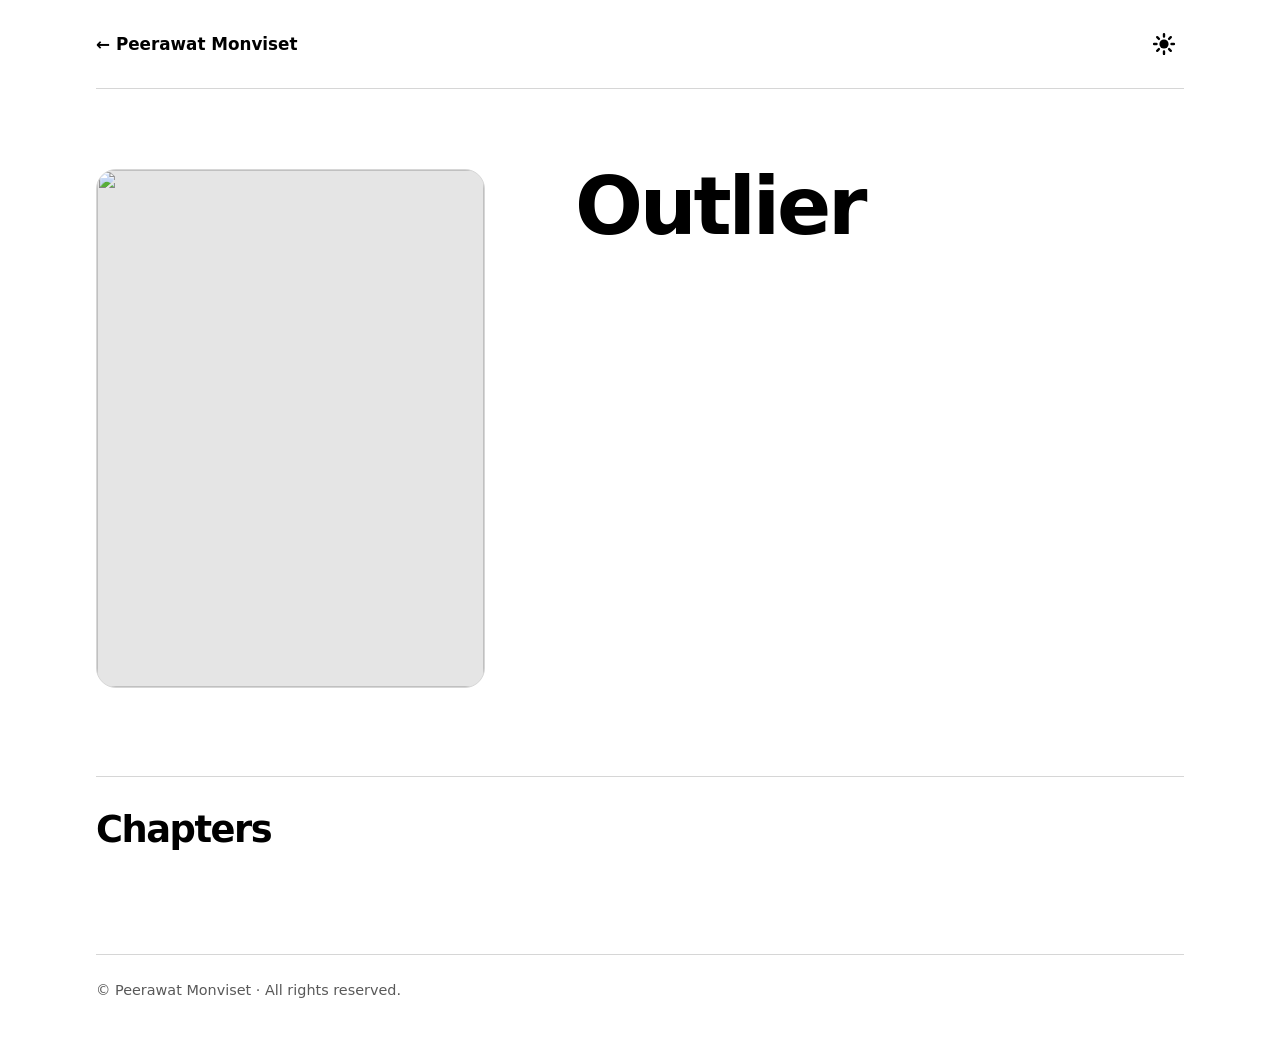
==== public/outlier/index.html @ ebb6f98f "feat: add featured work" ====
<!doctype html>
<html lang="en">
<head>
<meta charset="utf-8">
<meta name="viewport" content="width=device-width,initial-scale=1">
<meta name="robots" content="noindex,nofollow">
<title>Outlier</title>
<meta name="theme-color" content="#ffffff" id="theme-color">
<script>
(function(){
  var saved = null;
  try{ saved = localStorage.getItem("theme"); }catch(e){}
  var explicit = saved === "dark" || saved === "light" ? saved : null;
  var dark = explicit === "dark";
  if (!explicit){
    try{ dark = window.matchMedia("(prefers-color-scheme: dark)").matches; }catch(e){}
  }
  document.documentElement.dataset.theme = dark ? "dark" : "light";
  var meta = document.getElementById("theme-color");
  if (meta) meta.content = dark ? "#000000" : "#ffffff";
})();
</script>
<style>
@font-face{font-family:Nunito;font-style:normal;font-weight:200 1000;font-display:swap;src:url("/fonts/nunito-var.woff2") format("woff2")}
:root{color-scheme:light;--bg:#fff;--ink:#000;--muted:#595959;--panel:#e5e5e5;--line:#d6d6d6;--cover:#e5e5e5;--radius:1.25rem;--frame:3px}
:root[data-theme="dark"]{color-scheme:dark;--bg:#000;--ink:#fff;--muted:#aaa;--panel:#292929;--line:#3d3d3d;--cover:#292929}
@media(prefers-color-scheme:dark){:root:not([data-theme]){color-scheme:dark;--bg:#000;--ink:#fff;--muted:#aaa;--panel:#292929;--line:#3d3d3d;--cover:#292929}}
*{box-sizing:border-box}
html{scroll-behavior:smooth;scroll-padding-top:1.5rem}
body{margin:0;background:var(--bg);color:var(--ink);font:16px/1.55 Nunito,ui-rounded,-apple-system,system-ui,sans-serif;-webkit-font-smoothing:antialiased}
a{color:inherit;text-decoration:none}
a:hover{text-decoration:underline;text-underline-offset:.2em}
a:focus-visible,.theme-toggle:focus-visible{outline:3px solid currentColor;outline-offset:4px;border-radius:.25rem}
.site-header{width:min(100% - 3rem,68rem);margin:0 auto;padding:1.5rem 0;display:flex;justify-content:space-between;align-items:center;gap:1.5rem;border-bottom:1px solid var(--line)}
.home-link{font-size:1.05rem;font-weight:700}
.theme-toggle{font:inherit;color:var(--ink);background:transparent;line-height:0;border:0;padding:0;width:2.5rem;aspect-ratio:1;cursor:pointer;border-radius:.7rem;display:grid;place-items:center;transition:background .375s ease-out,color .375s ease-out,box-shadow .375s ease-out}
.theme-toggle:hover{box-shadow:inset 0 0 0 var(--frame) var(--ink);transition-duration:.15s}
.theme-toggle svg{grid-area:1/1;width:1.5rem;height:1.5rem;display:block;transform-origin:center;transition:opacity .25s ease,transform .5s cubic-bezier(.2,.8,.2,1)}
.theme-toggle .sun{opacity:1;transform:rotate(0) scale(1)}
.theme-toggle .moon{opacity:0;transform:rotate(-90deg) scale(.6)}
:root[data-theme="dark"] .theme-toggle .sun{opacity:0;transform:rotate(90deg) scale(.6)}
:root[data-theme="dark"] .theme-toggle .moon{opacity:1;transform:rotate(0) scale(1)}
main{width:min(100% - 3rem,68rem);margin:0 auto;padding:clamp(2.5rem,7vw,5rem) 0 6rem}
.hero{display:grid;grid-template-columns:minmax(14rem,.78fr) minmax(0,1.22fr);align-items:center;gap:clamp(2rem,7vw,6rem)}
.cover-art{aspect-ratio:3/4;overflow:hidden;margin:0;border:1px solid var(--line);border-radius:var(--radius);background:var(--cover)}
.cover-art img{display:block;width:100%;height:100%;object-fit:cover}
.series-copy{min-width:0;align-self:stretch}
h1{margin:0;font-size:clamp(2.75rem,7vw,5rem);font-weight:700;letter-spacing:-.04em;line-height:.95}
.content-section{margin-top:clamp(3.5rem,7vw,5.5rem);padding-top:1.5rem;border-top:1px solid var(--line)}
h2{margin:0;font-size:clamp(1.75rem,4vw,2.3rem);font-weight:700;letter-spacing:-.04em}
.site-footer{width:min(100% - 3rem,68rem);margin:0 auto;padding:1.5rem 0 2.5rem;border-top:1px solid var(--line);color:var(--muted);font-size:.9rem}
@media(max-width:44rem){
  .hero{grid-template-columns:1fr;gap:2rem}
  .cover-art{width:min(100%,19rem);justify-self:center}
}
@media(max-width:27rem){.site-header,main,.site-footer{width:calc(100% - 2rem)}}
@media(prefers-reduced-motion:reduce){html{scroll-behavior:auto}.theme-toggle svg{transition:none}}
</style>
<noscript><style>#theme-toggle{display:none}</style></noscript>
</head>
<body>
<header class="site-header">
  <a class="home-link" href="/">← Peerawat Monviset</a>
  <button type="button" class="theme-toggle" id="theme-toggle" aria-label="Switch to dark theme" title="Switch to dark theme">
    <svg class="sun" viewBox="0 0 24 24" aria-hidden="true"><circle cx="12" cy="12" r="4.6" fill="currentColor"/><g stroke="currentColor" stroke-width="2.4" stroke-linecap="round"><path d="M12 2.1v2.4M12 19.5v2.4M2.1 12h2.4M19.5 12h2.4M5.2 5.2l1.7 1.7M17.1 17.1l1.7 1.7M5.2 18.8l1.7-1.7M17.1 6.9l1.7-1.7"/></g></svg>
    <svg class="moon" viewBox="0 0 24 24" aria-hidden="true"><path d="M21 12.8A9 9 0 1 1 11.2 3a7 7 0 0 0 9.8 9.8z" fill="currentColor"/></svg>
  </button>
</header>
<main>
  <section class="hero" aria-labelledby="series-title">
    <figure class="cover-art" aria-hidden="true">
      <img src="/outlier/cover.png" alt="">
    </figure>
    <div class="series-copy">
      <h1 id="series-title">Outlier</h1>
    </div>
  </section>
  <section class="content-section" aria-labelledby="chapters-title">
    <h2 id="chapters-title">Chapters</h2>
  </section>
</main>
<footer class="site-footer">© Peerawat Monviset · All rights reserved.</footer>
<script>
(function(){
  const root = document.documentElement;
  const toggle = document.getElementById("theme-toggle");
  const meta = document.getElementById("theme-color");
  let media = null;
  try{ media = window.matchMedia("(prefers-color-scheme: dark)"); }catch(e){}
  let explicit = null;
  try{
    const saved = localStorage.getItem("theme");
    explicit = saved === "dark" || saved === "light" ? saved : null;
  }catch(e){}

  function systemTheme(){
    return media && media.matches ? "dark" : "light";
  }

  function applyTheme(theme, persist){
    const dark = theme === "dark";
    root.dataset.theme = dark ? "dark" : "light";
    if (meta) meta.content = dark ? "#000000" : "#ffffff";
    if (toggle){
      const label = dark ? "Switch to light theme" : "Switch to dark theme";
      toggle.setAttribute("aria-label", label);
      toggle.title = label;
    }
    if (persist){
      try{ localStorage.setItem("theme", dark ? "dark" : "light"); }catch(e){}
    }
  }

  applyTheme(explicit || systemTheme(), false);

  if (toggle){
    toggle.addEventListener("click", function(){
      explicit = root.dataset.theme === "dark" ? "light" : "dark";
      applyTheme(explicit, true);
    });
  }

  if (media){
    const onSystem = function(e){
      if (!explicit) applyTheme(e.matches ? "dark" : "light", false);
    };
    if (media.addEventListener) media.addEventListener("change", onSystem);
    else if (media.addListener) media.addListener(onSystem);
  }

  window.addEventListener("storage", function(e){
    if (e.key !== "theme" && e.key !== null) return;
    explicit = e.newValue === "dark" || e.newValue === "light" ? e.newValue : null;
    applyTheme(explicit || systemTheme(), false);
  });
})();
</script>
</body>
</html>
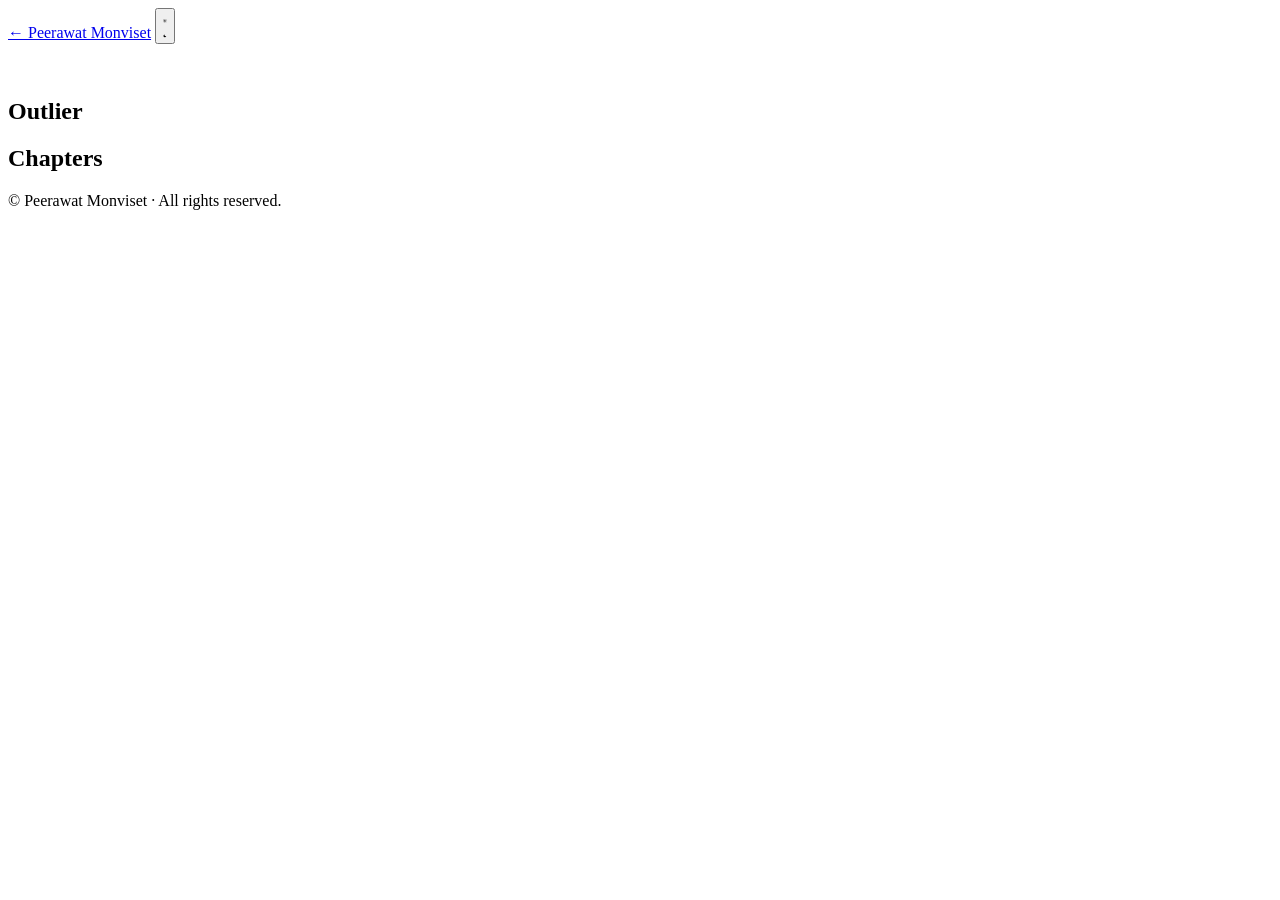
==== commit 3b0fec41: "refactor: better maintainability" ====
--- a/public/outlier/index.html
+++ b/public/outlier/index.html
@@ -1,62 +1,14 @@
 <!doctype html>
-<html lang="en">
+<html lang="en" class="page-outlier">
 <head>
 <meta charset="utf-8">
 <meta name="viewport" content="width=device-width,initial-scale=1">
 <meta name="robots" content="noindex,nofollow">
 <title>Outlier</title>
 <meta name="theme-color" content="#ffffff" id="theme-color">
-<script>
-(function(){
-  var saved = null;
-  try{ saved = localStorage.getItem("theme"); }catch(e){}
-  var explicit = saved === "dark" || saved === "light" ? saved : null;
-  var dark = explicit === "dark";
-  if (!explicit){
-    try{ dark = window.matchMedia("(prefers-color-scheme: dark)").matches; }catch(e){}
-  }
-  document.documentElement.dataset.theme = dark ? "dark" : "light";
-  var meta = document.getElementById("theme-color");
-  if (meta) meta.content = dark ? "#000000" : "#ffffff";
-})();
-</script>
-<style>
-@font-face{font-family:Nunito;font-style:normal;font-weight:200 1000;font-display:swap;src:url("/fonts/nunito-var.woff2") format("woff2")}
-:root{color-scheme:light;--bg:#fff;--ink:#000;--muted:#595959;--panel:#e5e5e5;--line:#d6d6d6;--cover:#e5e5e5;--radius:1.25rem;--frame:3px}
-:root[data-theme="dark"]{color-scheme:dark;--bg:#000;--ink:#fff;--muted:#aaa;--panel:#292929;--line:#3d3d3d;--cover:#292929}
-@media(prefers-color-scheme:dark){:root:not([data-theme]){color-scheme:dark;--bg:#000;--ink:#fff;--muted:#aaa;--panel:#292929;--line:#3d3d3d;--cover:#292929}}
-*{box-sizing:border-box}
-html{scroll-behavior:smooth;scroll-padding-top:1.5rem}
-body{margin:0;background:var(--bg);color:var(--ink);font:16px/1.55 Nunito,ui-rounded,-apple-system,system-ui,sans-serif;-webkit-font-smoothing:antialiased}
-a{color:inherit;text-decoration:none}
-a:hover{text-decoration:underline;text-underline-offset:.2em}
-a:focus-visible,.theme-toggle:focus-visible{outline:3px solid currentColor;outline-offset:4px;border-radius:.25rem}
-.site-header{width:min(100% - 3rem,68rem);margin:0 auto;padding:1.5rem 0;display:flex;justify-content:space-between;align-items:center;gap:1.5rem;border-bottom:1px solid var(--line)}
-.home-link{font-size:1.05rem;font-weight:700}
-.theme-toggle{font:inherit;color:var(--ink);background:transparent;line-height:0;border:0;padding:0;width:2.5rem;aspect-ratio:1;cursor:pointer;border-radius:.7rem;display:grid;place-items:center;transition:background .375s ease-out,color .375s ease-out,box-shadow .375s ease-out}
-.theme-toggle:hover{box-shadow:inset 0 0 0 var(--frame) var(--ink);transition-duration:.15s}
-.theme-toggle svg{grid-area:1/1;width:1.5rem;height:1.5rem;display:block;transform-origin:center;transition:opacity .25s ease,transform .5s cubic-bezier(.2,.8,.2,1)}
-.theme-toggle .sun{opacity:1;transform:rotate(0) scale(1)}
-.theme-toggle .moon{opacity:0;transform:rotate(-90deg) scale(.6)}
-:root[data-theme="dark"] .theme-toggle .sun{opacity:0;transform:rotate(90deg) scale(.6)}
-:root[data-theme="dark"] .theme-toggle .moon{opacity:1;transform:rotate(0) scale(1)}
-main{width:min(100% - 3rem,68rem);margin:0 auto;padding:clamp(2.5rem,7vw,5rem) 0 6rem}
-.hero{display:grid;grid-template-columns:minmax(14rem,.78fr) minmax(0,1.22fr);align-items:center;gap:clamp(2rem,7vw,6rem)}
-.cover-art{aspect-ratio:3/4;overflow:hidden;margin:0;border:1px solid var(--line);border-radius:var(--radius);background:var(--cover)}
-.cover-art img{display:block;width:100%;height:100%;object-fit:cover}
-.series-copy{min-width:0;align-self:stretch}
-h1{margin:0;font-size:clamp(2.75rem,7vw,5rem);font-weight:700;letter-spacing:-.04em;line-height:.95}
-.content-section{margin-top:clamp(3.5rem,7vw,5.5rem);padding-top:1.5rem;border-top:1px solid var(--line)}
-h2{margin:0;font-size:clamp(1.75rem,4vw,2.3rem);font-weight:700;letter-spacing:-.04em}
-.site-footer{width:min(100% - 3rem,68rem);margin:0 auto;padding:1.5rem 0 2.5rem;border-top:1px solid var(--line);color:var(--muted);font-size:.9rem}
-@media(max-width:44rem){
-  .hero{grid-template-columns:1fr;gap:2rem}
-  .cover-art{width:min(100%,19rem);justify-self:center}
-}
-@media(max-width:27rem){.site-header,main,.site-footer{width:calc(100% - 2rem)}}
-@media(prefers-reduced-motion:reduce){html{scroll-behavior:auto}.theme-toggle svg{transition:none}}
-</style>
-<noscript><style>#theme-toggle{display:none}</style></noscript>
+<link rel="preload" href="/fonts/nunito-var-20fc9b6f.woff2" as="font" type="font/woff2" crossorigin>
+<link rel="stylesheet" href="/theme.css">
+<script src="/theme.js"></script>
 </head>
 <body>
 <header class="site-header">
@@ -66,13 +18,13 @@
     <svg class="moon" viewBox="0 0 24 24" aria-hidden="true"><path d="M21 12.8A9 9 0 1 1 11.2 3a7 7 0 0 0 9.8 9.8z" fill="currentColor"/></svg>
   </button>
 </header>
-<main>
+<main class="outlier-main">
   <section class="hero" aria-labelledby="series-title">
     <figure class="cover-art" aria-hidden="true">
       <img src="/outlier/cover.png" alt="">
     </figure>
     <div class="series-copy">
-      <h1 id="series-title">Outlier</h1>
+      <h1 class="outlier-title" id="series-title">Outlier</h1>
     </div>
   </section>
   <section class="content-section" aria-labelledby="chapters-title">
@@ -80,60 +32,5 @@
   </section>
 </main>
 <footer class="site-footer">© Peerawat Monviset · All rights reserved.</footer>
-<script>
-(function(){
-  const root = document.documentElement;
-  const toggle = document.getElementById("theme-toggle");
-  const meta = document.getElementById("theme-color");
-  let media = null;
-  try{ media = window.matchMedia("(prefers-color-scheme: dark)"); }catch(e){}
-  let explicit = null;
-  try{
-    const saved = localStorage.getItem("theme");
-    explicit = saved === "dark" || saved === "light" ? saved : null;
-  }catch(e){}
-
-  function systemTheme(){
-    return media && media.matches ? "dark" : "light";
-  }
-
-  function applyTheme(theme, persist){
-    const dark = theme === "dark";
-    root.dataset.theme = dark ? "dark" : "light";
-    if (meta) meta.content = dark ? "#000000" : "#ffffff";
-    if (toggle){
-      const label = dark ? "Switch to light theme" : "Switch to dark theme";
-      toggle.setAttribute("aria-label", label);
-      toggle.title = label;
-    }
-    if (persist){
-      try{ localStorage.setItem("theme", dark ? "dark" : "light"); }catch(e){}
-    }
-  }
-
-  applyTheme(explicit || systemTheme(), false);
-
-  if (toggle){
-    toggle.addEventListener("click", function(){
-      explicit = root.dataset.theme === "dark" ? "light" : "dark";
-      applyTheme(explicit, true);
-    });
-  }
-
-  if (media){
-    const onSystem = function(e){
-      if (!explicit) applyTheme(e.matches ? "dark" : "light", false);
-    };
-    if (media.addEventListener) media.addEventListener("change", onSystem);
-    else if (media.addListener) media.addListener(onSystem);
-  }
-
-  window.addEventListener("storage", function(e){
-    if (e.key !== "theme" && e.key !== null) return;
-    explicit = e.newValue === "dark" || e.newValue === "light" ? e.newValue : null;
-    applyTheme(explicit || systemTheme(), false);
-  });
-})();
-</script>
 </body>
 </html>
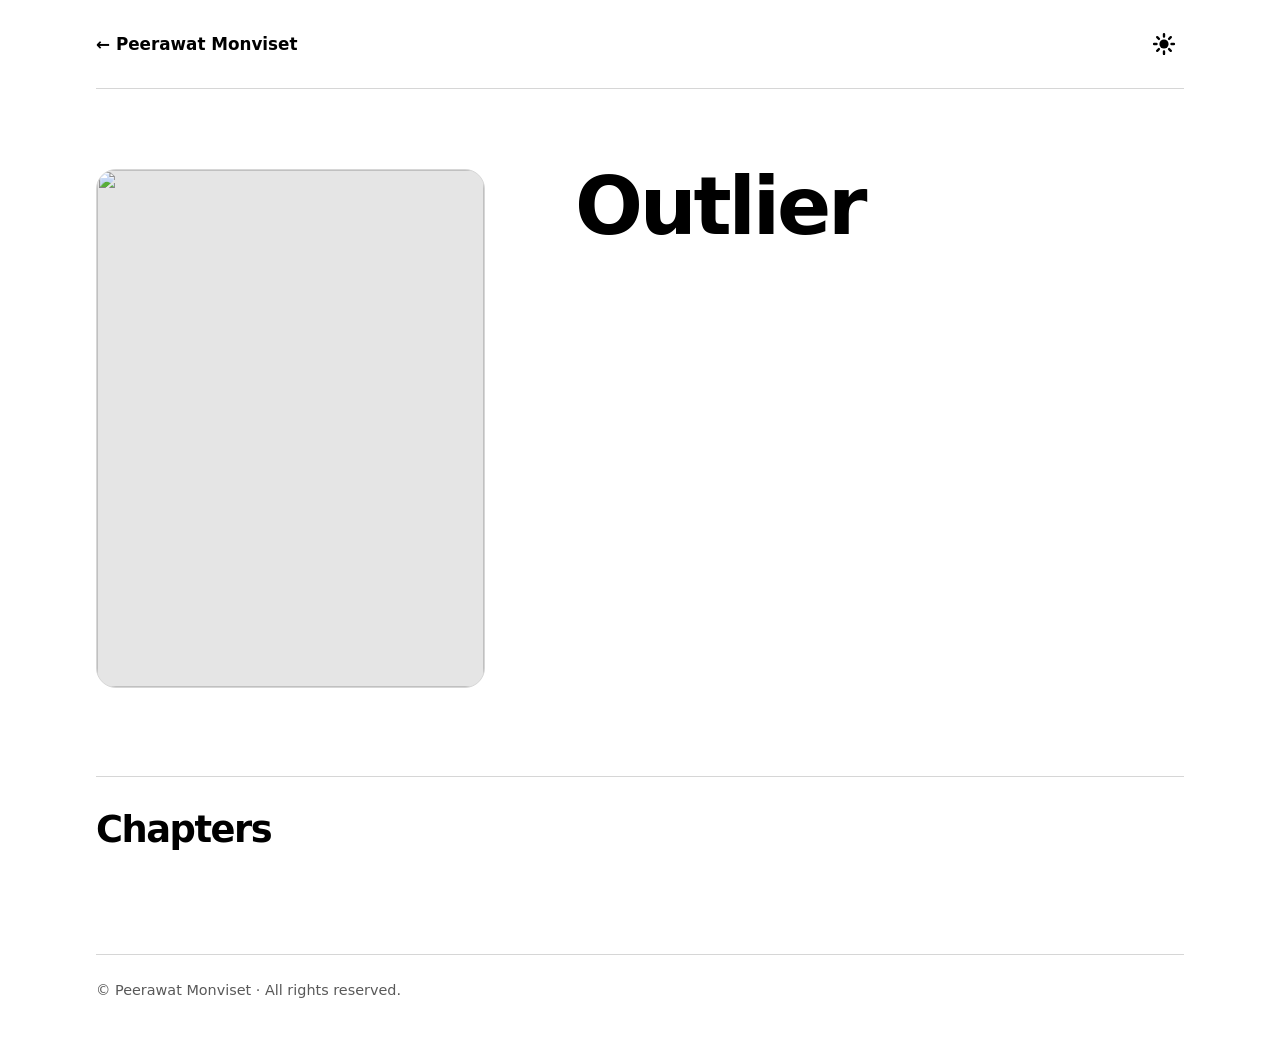
==== commit ec10d603: "fix: harden beacon, metadata, and CI" ====
--- a/public/outlier/index.html
+++ b/public/outlier/index.html
@@ -1,5 +1,5 @@
 <!doctype html>
-<html lang="en" class="page-outlier">
+<html lang="en">
 <head>
 <meta charset="utf-8">
 <meta name="viewport" content="width=device-width,initial-scale=1">
@@ -7,8 +7,57 @@
 <title>Outlier</title>
 <meta name="theme-color" content="#ffffff" id="theme-color">
 <link rel="preload" href="/fonts/nunito-var-20fc9b6f.woff2" as="font" type="font/woff2" crossorigin>
-<link rel="stylesheet" href="/theme.css">
-<script src="/theme.js"></script>
+<script>
+(function(){
+  var saved = null;
+  try{ saved = localStorage.getItem("theme"); }catch(e){}
+  var explicit = saved === "dark" || saved === "light" ? saved : null;
+  var dark = explicit === "dark";
+  if (!explicit){
+    try{ dark = window.matchMedia("(prefers-color-scheme: dark)").matches; }catch(e){}
+  }
+  document.documentElement.dataset.theme = dark ? "dark" : "light";
+  var meta = document.getElementById("theme-color");
+  if (meta) meta.content = dark ? "#000000" : "#ffffff";
+})();
+</script>
+<style>
+@font-face{font-family:Nunito;font-style:normal;font-weight:200 1000;font-display:swap;src:url("/fonts/nunito-var-20fc9b6f.woff2") format("woff2")}
+:root{color-scheme:light;--bg:#fff;--ink:#000;--muted:#595959;--line:#d6d6d6;--cover:#e5e5e5;--radius:1.25rem;--frame:3px}
+:root[data-theme="dark"]{color-scheme:dark;--bg:#000;--ink:#fff;--muted:#aaa;--line:#3d3d3d;--cover:#292929}
+@media(prefers-color-scheme:dark){:root:not([data-theme]){color-scheme:dark;--bg:#000;--ink:#fff;--muted:#aaa;--line:#3d3d3d;--cover:#292929}}
+*{box-sizing:border-box}
+html{scroll-behavior:smooth;scroll-padding-top:1.5rem}
+body{margin:0;background:var(--bg);color:var(--ink);font:16px/1.55 Nunito,ui-rounded,-apple-system,system-ui,sans-serif;-webkit-font-smoothing:antialiased}
+a{color:inherit;text-decoration:none}
+a:hover{text-decoration:underline;text-underline-offset:.2em}
+a:focus-visible,.theme-toggle:focus-visible{outline:3px solid currentColor;outline-offset:4px;border-radius:.25rem}
+.site-header{width:min(100% - 3rem,68rem);margin:0 auto;padding:1.5rem 0;display:flex;justify-content:space-between;align-items:center;gap:1.5rem;border-bottom:1px solid var(--line)}
+.home-link{font-size:1.05rem;font-weight:700}
+.theme-toggle{font:inherit;color:var(--ink);background:transparent;line-height:0;border:0;padding:0;width:2.5rem;aspect-ratio:1;cursor:pointer;border-radius:.7rem;display:grid;place-items:center;transition:background .375s ease-out,color .375s ease-out,box-shadow .375s ease-out}
+.theme-toggle:hover{box-shadow:inset 0 0 0 var(--frame) var(--ink);transition-duration:.15s}
+.theme-toggle svg{grid-area:1/1;width:1.5rem;height:1.5rem;display:block;transform-origin:center;transition:opacity .25s ease,transform .5s cubic-bezier(.2,.8,.2,1)}
+.theme-toggle .sun{opacity:1;transform:rotate(0) scale(1)}
+.theme-toggle .moon{opacity:0;transform:rotate(-90deg) scale(.6)}
+:root[data-theme="dark"] .theme-toggle .sun{opacity:0;transform:rotate(90deg) scale(.6)}
+:root[data-theme="dark"] .theme-toggle .moon{opacity:1;transform:rotate(0) scale(1)}
+main{width:min(100% - 3rem,68rem);margin:0 auto;padding:clamp(2.5rem,7vw,5rem) 0 6rem}
+.hero{display:grid;grid-template-columns:minmax(14rem,.78fr) minmax(0,1.22fr);align-items:center;gap:clamp(2rem,7vw,6rem)}
+.cover-art{aspect-ratio:3/4;overflow:hidden;margin:0;border:1px solid var(--line);border-radius:var(--radius);background:var(--cover)}
+.cover-art img{display:block;width:100%;height:100%;object-fit:cover}
+.series-copy{min-width:0;align-self:stretch}
+h1{margin:0;font-size:clamp(2.75rem,7vw,5rem);font-weight:700;letter-spacing:-.04em;line-height:.95}
+.content-section{margin-top:clamp(3.5rem,7vw,5.5rem);padding-top:1.5rem;border-top:1px solid var(--line)}
+h2{margin:0;font-size:clamp(1.75rem,4vw,2.3rem);font-weight:700;letter-spacing:-.04em}
+.site-footer{width:min(100% - 3rem,68rem);margin:0 auto;padding:1.5rem 0 2.5rem;border-top:1px solid var(--line);color:var(--muted);font-size:.9rem}
+@media(max-width:44rem){
+  .hero{grid-template-columns:1fr;gap:2rem}
+  .cover-art{width:min(100%,19rem);justify-self:center}
+}
+@media(max-width:27rem){.site-header,main,.site-footer{width:calc(100% - 2rem)}}
+@media(prefers-reduced-motion:reduce){html{scroll-behavior:auto}.theme-toggle svg{transition:none}}
+</style>
+<noscript><style>#theme-toggle{display:none}</style></noscript>
 </head>
 <body>
 <header class="site-header">
@@ -18,13 +67,13 @@
     <svg class="moon" viewBox="0 0 24 24" aria-hidden="true"><path d="M21 12.8A9 9 0 1 1 11.2 3a7 7 0 0 0 9.8 9.8z" fill="currentColor"/></svg>
   </button>
 </header>
-<main class="outlier-main">
+<main>
   <section class="hero" aria-labelledby="series-title">
     <figure class="cover-art" aria-hidden="true">
       <img src="/outlier/cover.png" alt="">
     </figure>
     <div class="series-copy">
-      <h1 class="outlier-title" id="series-title">Outlier</h1>
+      <h1 id="series-title">Outlier</h1>
     </div>
   </section>
   <section class="content-section" aria-labelledby="chapters-title">
@@ -32,5 +81,6 @@
   </section>
 </main>
 <footer class="site-footer">© Peerawat Monviset · All rights reserved.</footer>
+<script src="/theme.js"></script>
 </body>
 </html>
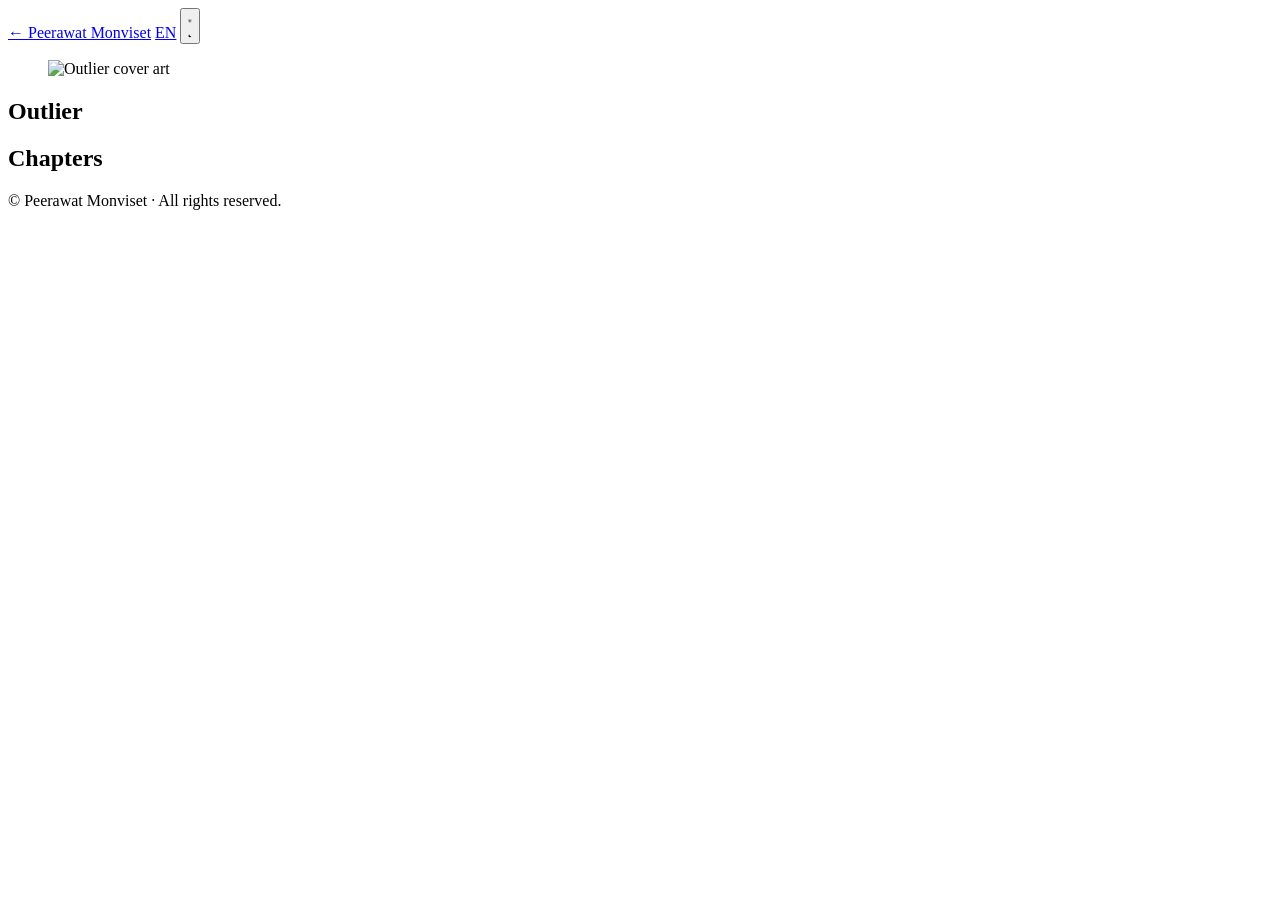
==== commit bf5c61fa: "feat: self-host a light Mitr face for Thai - one 300-weight face, Thai subset only; unicode-range ke" ====
--- a/public/outlier/index.html
+++ b/public/outlier/index.html
@@ -1,79 +1,36 @@
 <!doctype html>
-<html lang="en">
+<html lang="en" class="page-outlier">
 <head>
 <meta charset="utf-8">
 <meta name="viewport" content="width=device-width,initial-scale=1">
 <meta name="robots" content="noindex,nofollow">
+<link rel="alternate" hreflang="en" href="https://www.peerawatm.com/outlier/">
+<link rel="alternate" hreflang="th" href="https://www.peerawatm.com/th/outlier/">
+<link rel="alternate" hreflang="x-default" href="https://www.peerawatm.com/outlier/">
 <title>Outlier</title>
 <meta name="theme-color" content="#ffffff" id="theme-color">
 <link rel="preload" href="/fonts/nunito-var-20fc9b6f.woff2" as="font" type="font/woff2" crossorigin>
-<script>
-(function(){
-  var saved = null;
-  try{ saved = localStorage.getItem("theme"); }catch(e){}
-  var explicit = saved === "dark" || saved === "light" ? saved : null;
-  var dark = explicit === "dark";
-  if (!explicit){
-    try{ dark = window.matchMedia("(prefers-color-scheme: dark)").matches; }catch(e){}
-  }
-  document.documentElement.dataset.theme = dark ? "dark" : "light";
-  var meta = document.getElementById("theme-color");
-  if (meta) meta.content = dark ? "#000000" : "#ffffff";
-})();
-</script>
-<style>
-@font-face{font-family:Nunito;font-style:normal;font-weight:200 1000;font-display:swap;src:url("/fonts/nunito-var-20fc9b6f.woff2") format("woff2")}
-:root{color-scheme:light;--bg:#fff;--ink:#000;--muted:#595959;--line:#d6d6d6;--cover:#e5e5e5;--radius:1.25rem;--frame:3px}
-:root[data-theme="dark"]{color-scheme:dark;--bg:#000;--ink:#fff;--muted:#aaa;--line:#3d3d3d;--cover:#292929}
-@media(prefers-color-scheme:dark){:root:not([data-theme]){color-scheme:dark;--bg:#000;--ink:#fff;--muted:#aaa;--line:#3d3d3d;--cover:#292929}}
-*{box-sizing:border-box}
-html{scroll-behavior:smooth;scroll-padding-top:1.5rem}
-body{margin:0;background:var(--bg);color:var(--ink);font:16px/1.55 Nunito,ui-rounded,-apple-system,system-ui,sans-serif;-webkit-font-smoothing:antialiased}
-a{color:inherit;text-decoration:none}
-a:hover{text-decoration:underline;text-underline-offset:.2em}
-a:focus-visible,.theme-toggle:focus-visible{outline:3px solid currentColor;outline-offset:4px;border-radius:.25rem}
-.site-header{width:min(100% - 3rem,68rem);margin:0 auto;padding:1.5rem 0;display:flex;justify-content:space-between;align-items:center;gap:1.5rem;border-bottom:1px solid var(--line)}
-.home-link{font-size:1.05rem;font-weight:700}
-.theme-toggle{font:inherit;color:var(--ink);background:transparent;line-height:0;border:0;padding:0;width:2.5rem;aspect-ratio:1;cursor:pointer;border-radius:.7rem;display:grid;place-items:center;transition:background .375s ease-out,color .375s ease-out,box-shadow .375s ease-out}
-.theme-toggle:hover{box-shadow:inset 0 0 0 var(--frame) var(--ink);transition-duration:.15s}
-.theme-toggle svg{grid-area:1/1;width:1.5rem;height:1.5rem;display:block;transform-origin:center;transition:opacity .25s ease,transform .5s cubic-bezier(.2,.8,.2,1)}
-.theme-toggle .sun{opacity:1;transform:rotate(0) scale(1)}
-.theme-toggle .moon{opacity:0;transform:rotate(-90deg) scale(.6)}
-:root[data-theme="dark"] .theme-toggle .sun{opacity:0;transform:rotate(90deg) scale(.6)}
-:root[data-theme="dark"] .theme-toggle .moon{opacity:1;transform:rotate(0) scale(1)}
-main{width:min(100% - 3rem,68rem);margin:0 auto;padding:clamp(2.5rem,7vw,5rem) 0 6rem}
-.hero{display:grid;grid-template-columns:minmax(14rem,.78fr) minmax(0,1.22fr);align-items:center;gap:clamp(2rem,7vw,6rem)}
-.cover-art{aspect-ratio:3/4;overflow:hidden;margin:0;border:1px solid var(--line);border-radius:var(--radius);background:var(--cover)}
-.cover-art img{display:block;width:100%;height:100%;object-fit:cover}
-.series-copy{min-width:0;align-self:stretch}
-h1{margin:0;font-size:clamp(2.75rem,7vw,5rem);font-weight:700;letter-spacing:-.04em;line-height:.95}
-.content-section{margin-top:clamp(3.5rem,7vw,5.5rem);padding-top:1.5rem;border-top:1px solid var(--line)}
-h2{margin:0;font-size:clamp(1.75rem,4vw,2.3rem);font-weight:700;letter-spacing:-.04em}
-.site-footer{width:min(100% - 3rem,68rem);margin:0 auto;padding:1.5rem 0 2.5rem;border-top:1px solid var(--line);color:var(--muted);font-size:.9rem}
-@media(max-width:44rem){
-  .hero{grid-template-columns:1fr;gap:2rem}
-  .cover-art{width:min(100%,19rem);justify-self:center}
-}
-@media(max-width:27rem){.site-header,main,.site-footer{width:calc(100% - 2rem)}}
-@media(prefers-reduced-motion:reduce){html{scroll-behavior:auto}.theme-toggle svg{transition:none}}
-</style>
-<noscript><style>#theme-toggle{display:none}</style></noscript>
+<link rel="stylesheet" href="/theme.css">
+<script src="/theme.js"></script>
 </head>
 <body>
 <header class="site-header">
   <a class="home-link" href="/">← Peerawat Monviset</a>
-  <button type="button" class="theme-toggle" id="theme-toggle" aria-label="Switch to dark theme" title="Switch to dark theme">
+  <span class="header-actions">
+    <a class="lang-switch" href="/th/outlier/" hreflang="th" lang="en" aria-label="EN — switch to Thai">EN</a>
+    <button type="button" class="theme-toggle" id="theme-toggle" data-label-dark="Switch to dark theme" data-label-light="Switch to light theme" aria-label="Switch to dark theme" title="Switch to dark theme">
     <svg class="sun" viewBox="0 0 24 24" aria-hidden="true"><circle cx="12" cy="12" r="4.6" fill="currentColor"/><g stroke="currentColor" stroke-width="2.4" stroke-linecap="round"><path d="M12 2.1v2.4M12 19.5v2.4M2.1 12h2.4M19.5 12h2.4M5.2 5.2l1.7 1.7M17.1 17.1l1.7 1.7M5.2 18.8l1.7-1.7M17.1 6.9l1.7-1.7"/></g></svg>
     <svg class="moon" viewBox="0 0 24 24" aria-hidden="true"><path d="M21 12.8A9 9 0 1 1 11.2 3a7 7 0 0 0 9.8 9.8z" fill="currentColor"/></svg>
   </button>
+  </span>
 </header>
-<main>
+<main class="outlier-main">
   <section class="hero" aria-labelledby="series-title">
-    <figure class="cover-art" aria-hidden="true">
-      <img src="/outlier/cover.png" alt="">
+    <figure class="cover-art">
+      <img src="/outlier/cover.png" alt="Outlier cover art">
     </figure>
     <div class="series-copy">
-      <h1 id="series-title">Outlier</h1>
+      <h1 class="outlier-title" id="series-title">Outlier</h1>
     </div>
   </section>
   <section class="content-section" aria-labelledby="chapters-title">
@@ -81,6 +38,5 @@
   </section>
 </main>
 <footer class="site-footer">© Peerawat Monviset · All rights reserved.</footer>
-<script src="/theme.js"></script>
 </body>
 </html>
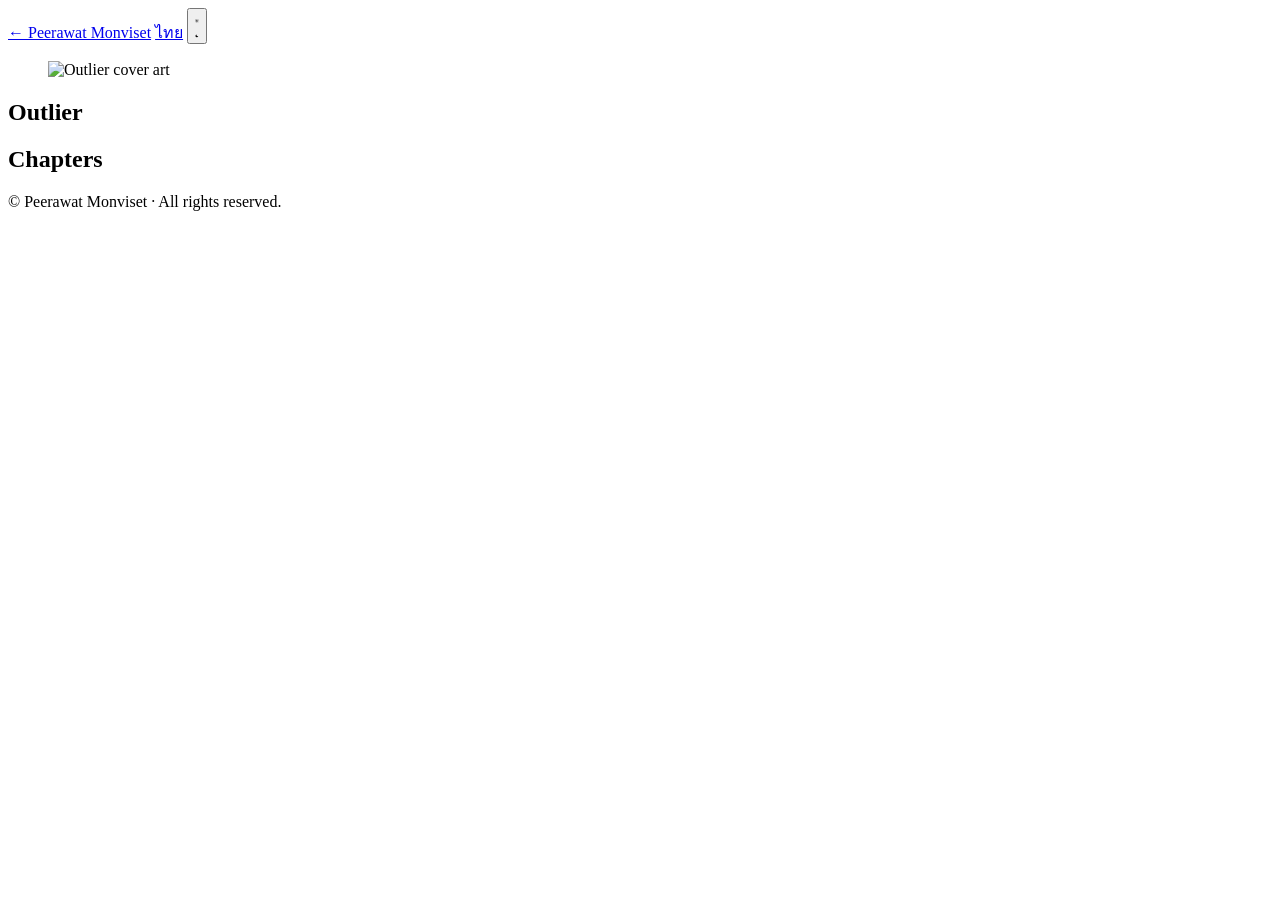
==== commit d21f92c4: "feat: name the Thai site in Thai Thai name in head, og, schema, wordmark, and footer of /th/ pages  " ====
--- a/public/outlier/index.html
+++ b/public/outlier/index.html
@@ -17,7 +17,7 @@
 <header class="site-header">
   <a class="home-link" href="/">← Peerawat Monviset</a>
   <span class="header-actions">
-    <a class="lang-switch" href="/th/outlier/" hreflang="th" lang="en" aria-label="EN — switch to Thai">EN</a>
+    <a class="lang-switch" href="/th/outlier/" hreflang="th" lang="th" aria-label="เปลี่ยนเป็นภาษาไทย">ไทย</a>
     <button type="button" class="theme-toggle" id="theme-toggle" data-label-dark="Switch to dark theme" data-label-light="Switch to light theme" aria-label="Switch to dark theme" title="Switch to dark theme">
     <svg class="sun" viewBox="0 0 24 24" aria-hidden="true"><circle cx="12" cy="12" r="4.6" fill="currentColor"/><g stroke="currentColor" stroke-width="2.4" stroke-linecap="round"><path d="M12 2.1v2.4M12 19.5v2.4M2.1 12h2.4M19.5 12h2.4M5.2 5.2l1.7 1.7M17.1 17.1l1.7 1.7M5.2 18.8l1.7-1.7M17.1 6.9l1.7-1.7"/></g></svg>
     <svg class="moon" viewBox="0 0 24 24" aria-hidden="true"><path d="M21 12.8A9 9 0 1 1 11.2 3a7 7 0 0 0 9.8 9.8z" fill="currentColor"/></svg>
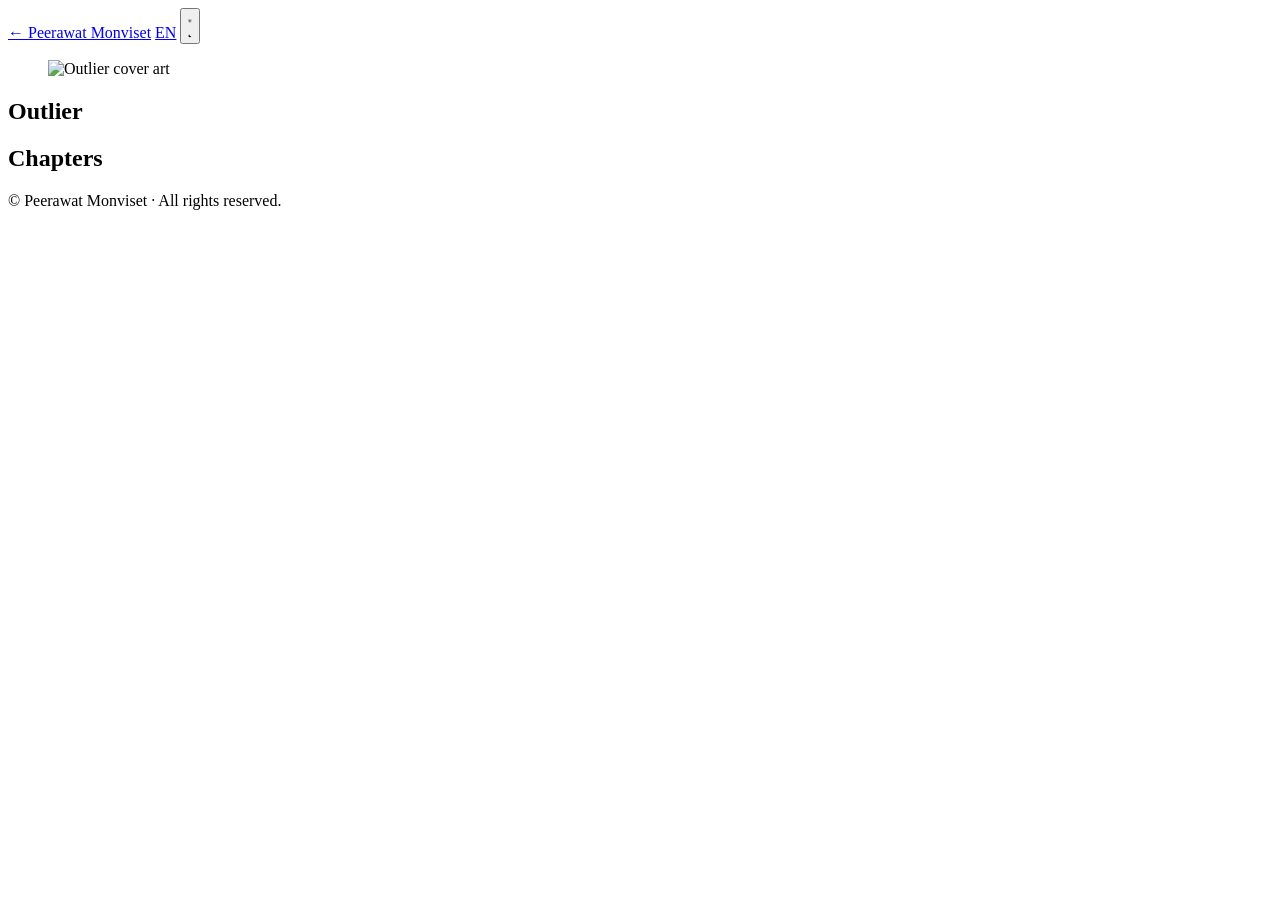
==== commit a48d9d37: "feat: no more www" ====
--- a/public/outlier/index.html
+++ b/public/outlier/index.html
@@ -4,9 +4,9 @@
 <meta charset="utf-8">
 <meta name="viewport" content="width=device-width,initial-scale=1">
 <meta name="robots" content="noindex,nofollow">
-<link rel="alternate" hreflang="en" href="https://www.peerawatm.com/outlier/">
-<link rel="alternate" hreflang="th" href="https://www.peerawatm.com/th/outlier/">
-<link rel="alternate" hreflang="x-default" href="https://www.peerawatm.com/outlier/">
+<link rel="alternate" hreflang="en" href="https://peerawatm.com/outlier/">
+<link rel="alternate" hreflang="th" href="https://peerawatm.com/th/outlier/">
+<link rel="alternate" hreflang="x-default" href="https://peerawatm.com/outlier/">
 <title>Outlier</title>
 <meta name="theme-color" content="#ffffff" id="theme-color">
 <link rel="preload" href="/fonts/nunito-var-20fc9b6f.woff2" as="font" type="font/woff2" crossorigin>
@@ -17,7 +17,7 @@
 <header class="site-header">
   <a class="home-link" href="/">← Peerawat Monviset</a>
   <span class="header-actions">
-    <a class="lang-switch" href="/th/outlier/" hreflang="th" lang="th" aria-label="เปลี่ยนเป็นภาษาไทย">ไทย</a>
+    <a class="lang-switch" href="/th/outlier/" hreflang="th" lang="en" aria-label="EN — switch to Thai">EN</a>
     <button type="button" class="theme-toggle" id="theme-toggle" data-label-dark="Switch to dark theme" data-label-light="Switch to light theme" aria-label="Switch to dark theme" title="Switch to dark theme">
     <svg class="sun" viewBox="0 0 24 24" aria-hidden="true"><circle cx="12" cy="12" r="4.6" fill="currentColor"/><g stroke="currentColor" stroke-width="2.4" stroke-linecap="round"><path d="M12 2.1v2.4M12 19.5v2.4M2.1 12h2.4M19.5 12h2.4M5.2 5.2l1.7 1.7M17.1 17.1l1.7 1.7M5.2 18.8l1.7-1.7M17.1 6.9l1.7-1.7"/></g></svg>
     <svg class="moon" viewBox="0 0 24 24" aria-hidden="true"><path d="M21 12.8A9 9 0 1 1 11.2 3a7 7 0 0 0 9.8 9.8z" fill="currentColor"/></svg>
